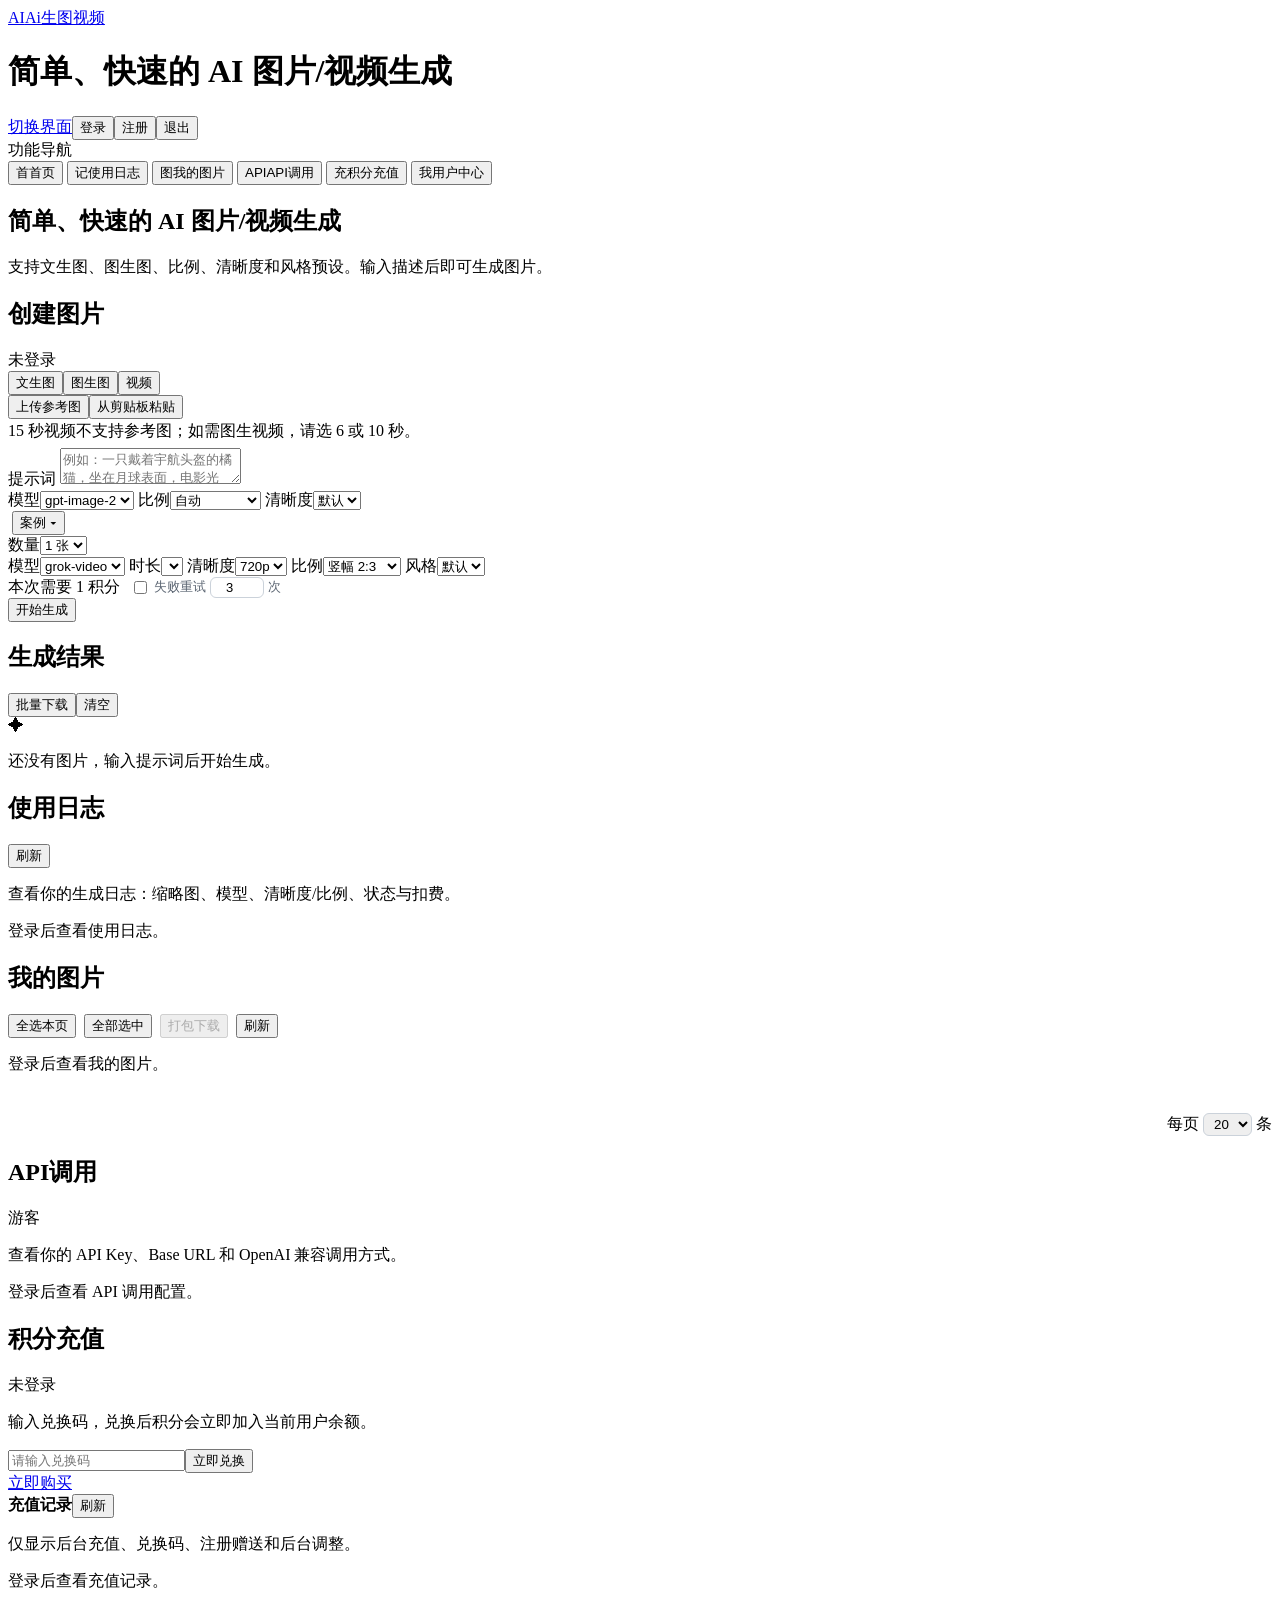
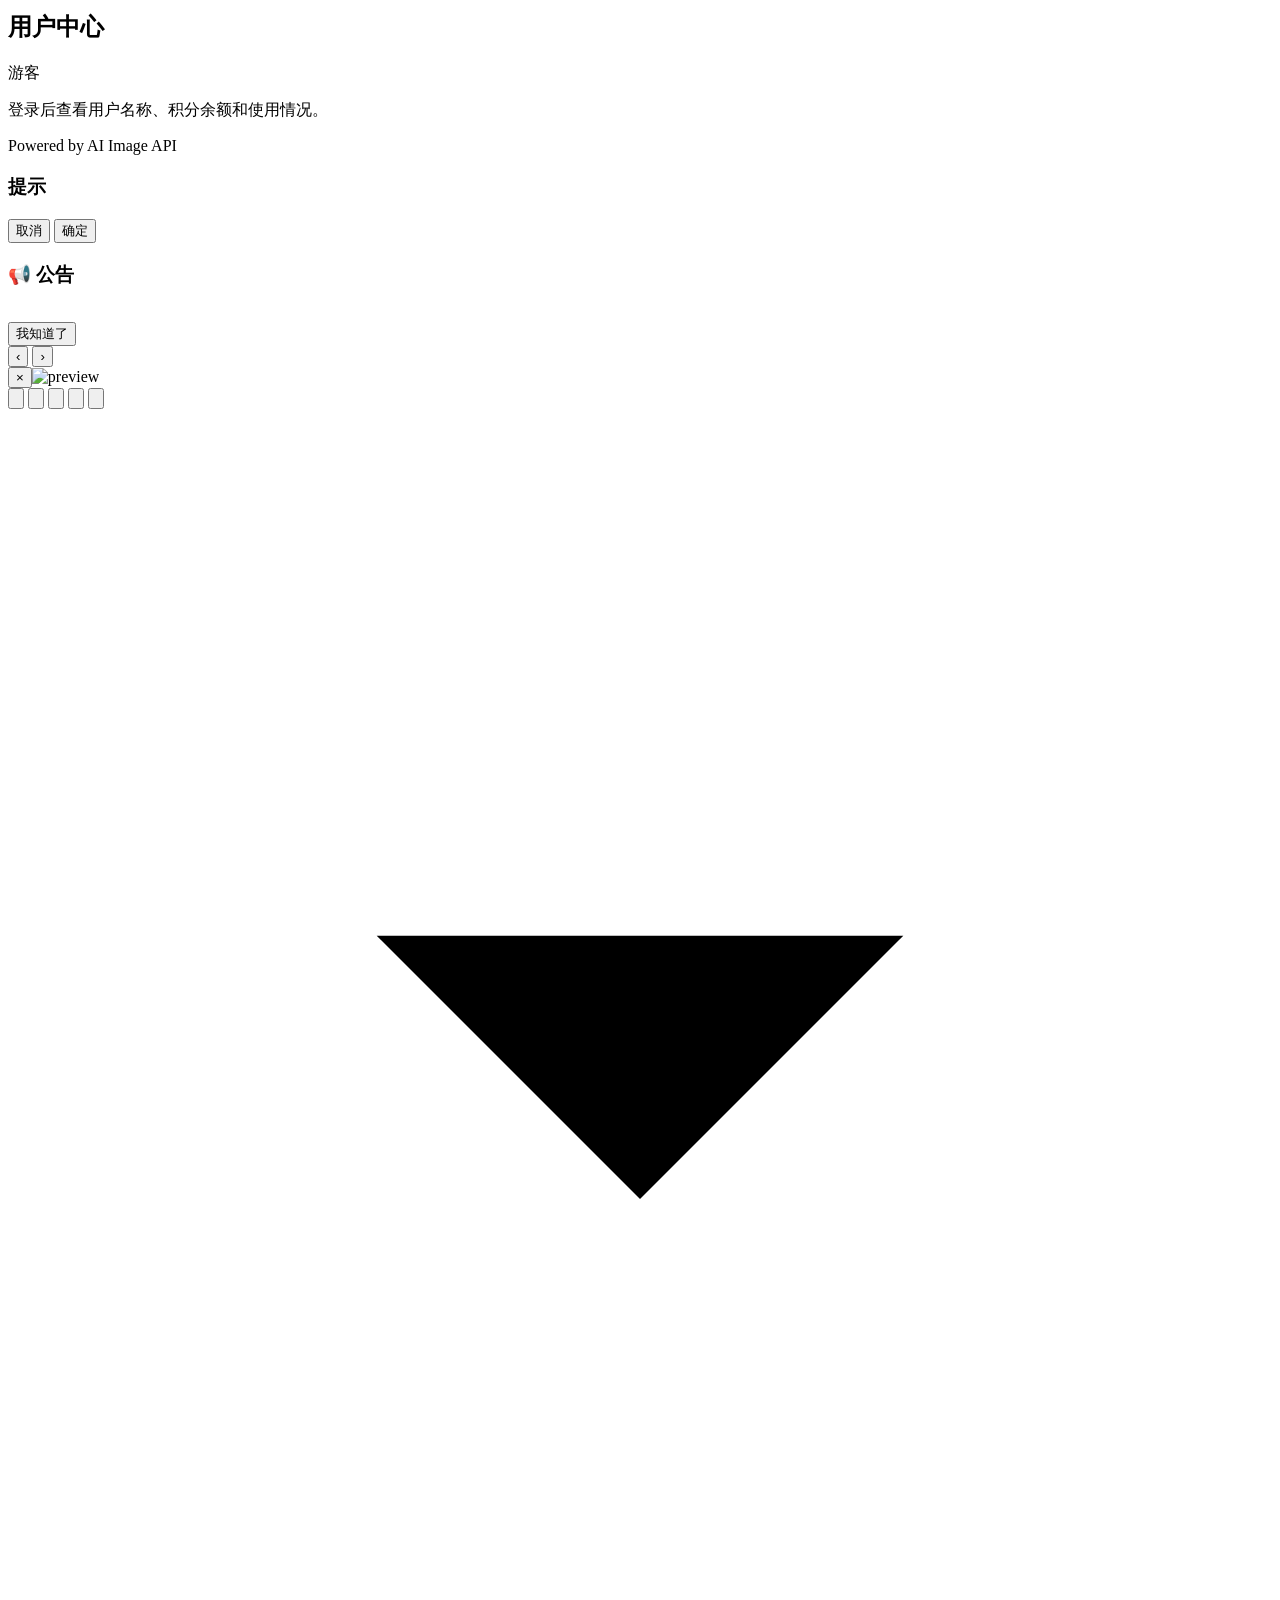
==== classic-web/index.html @ 53b7fac9 "chore(web): refresh portal asset version" ====
<!DOCTYPE html>
<html lang="zh-CN">
<head>
  <meta charset="UTF-8" />
  <meta name="viewport" content="width=device-width, initial-scale=1.0" />
  <title>Ai生图视频</title>
  <link rel="stylesheet" href="/assets/app.css?v=i2a-20260713l" />
</head>
<body>
  <div id="app">
    <header class="header">
      <div class="header-container">
        <a class="brand" href="/" aria-label="Ai生图视频"><span class="brand-logo">AI</span><span class="brand-text">Ai生图视频</span></a>
        <h1 class="header-title">简单、快速的 AI 图片/视频生成</h1>
        <nav class="nav"><a class="nav-btn" href="/new/" title="切换新版界面">切换界面</a><button id="loginBtn" class="nav-btn">&#30331;&#24405;</button><button id="registerBtn" class="nav-btn">&#27880;&#20876;</button><button id="logoutBtn" class="nav-btn hidden">&#36864;&#20986;</button></nav>
      </div>
    </header>

    <main class="app-shell">
      <aside class="side-nav" aria-label="&#21151;&#33021;&#23548;&#33322;">
        <div class="side-title">&#21151;&#33021;&#23548;&#33322;</div>
        <button class="side-item active" type="button" data-page="home" data-nav-target="createPanel"><span class="side-icon">&#39318;</span><span>&#39318;&#39029;</span></button>
        <button class="side-item" type="button" data-page="history" data-nav-action="history" data-nav-target="historyPanel"><span class="side-icon">记</span><span>使用日志</span></button>
        <button class="side-item" type="button" data-page="myimages" data-nav-action="myimages" data-nav-target="myImagesPanel"><span class="side-icon">图</span><span>我的图片</span></button>
        <button class="side-item" type="button" data-page="api" data-nav-action="api" data-nav-target="apiPanel"><span class="side-icon">API</span><span>API调用</span></button>
        <button class="side-item" type="button" data-page="recharge" data-nav-action="recharge" data-nav-target="rechargePanel"><span class="side-icon">&#20805;</span><span>&#31215;&#20998;&#20805;&#20540;</span></button>
        <button class="side-item" type="button" data-page="user" data-nav-action="user" data-nav-target="userPanel"><span class="side-icon">&#25105;</span><span>&#29992;&#25143;&#20013;&#24515;</span></button>
      </aside>
      <div class="container main-content">
        <section class="hero">
          <h1>简单、快速的 AI 图片/视频生成</h1>
          <p class="subtitle">&#25903;&#25345;&#25991;&#29983;&#22270;&#12289;&#22270;&#29983;&#22270;&#12289;&#27604;&#20363;&#12289;&#28165;&#26224;&#24230;&#21644;&#39118;&#26684;&#39044;&#35774;&#12290;&#36755;&#20837;&#25551;&#36848;&#21518;&#21363;&#21487;&#29983;&#25104;&#22270;&#29255;&#12290;</p>
        </section>

        <section class="workspace">
          <div id="createPanel" class="panel create-panel">
            <div class="panel-title"><h2>&#21019;&#24314;&#22270;&#29255;</h2><span id="authState" class="pill muted">&#26410;&#30331;&#24405;</span></div>
            <div class="mode-tabs" role="tablist"><button id="textModeBtn" class="mode-tab active" type="button">&#25991;&#29983;&#22270;</button><button id="imageModeBtn" class="mode-tab" type="button">&#22270;&#29983;&#22270;</button><button id="videoModeBtn" class="mode-tab hidden" type="button">&#35270;&#39057;</button></div>
            <div id="imageUploadBox" class="upload-box hidden"><input id="imageInput" type="file" accept="image/*" multiple hidden /><button id="pickImageBtn" class="upload-btn" type="button">&#19978;&#20256;&#21442;&#32771;&#22270;</button><button id="pasteImageBtn" class="upload-btn" type="button">&#20174;&#21098;&#36148;&#26495;&#31896;&#36148;</button><div id="referenceList" class="reference-list"></div></div>
            <p id="vidRefHint" class="muted-text hidden" style="margin:2px 0 6px">15 秒视频不支持参考图；如需图生视频，请选 6 或 10 秒。</p>
            <label class="field-label" for="promptInput">&#25552;&#31034;&#35789;</label>
            <textarea id="promptInput" class="prompt" placeholder="&#20363;&#22914;&#65306;&#19968;&#21482;&#25140;&#30528;&#23431;&#33322;&#22836;&#30420;&#30340;&#27224;&#29483;&#65292;&#22352;&#22312;&#26376;&#29699;&#34920;&#38754;&#65292;&#30005;&#24433;&#20809;&#25928;&#65292;&#39640;&#32454;&#33410;"></textarea>
            <div class="controls" id="imageControls">
              <label class="control"><span>&#27169;&#22411;</span><select id="modelSelect"><option value="gpt-image-2">gpt-image-2</option></select></label>
              <label class="control"><span>&#27604;&#20363;</span><select id="sizeSelect"><option value="">&#33258;&#21160;</option><option value="1:1">&#26041;&#24418; 1:1</option><option value="3:4">&#31446;&#29256; 3:4</option><option value="9:16">&#25925;&#20107;&#29256; 9:16</option><option value="4:3">&#27178;&#29256; 4:3</option><option value="16:9">&#23485;&#23631; 16:9</option></select></label>
              <label class="control"><span>&#28165;&#26224;&#24230;</span><select id="qualitySelect"><option value="low">&#40664;&#35748;</option><option value="medium">&#39640;&#28165;</option><option value="high">&#36229;&#28165;</option></select></label>
              <div class="control case-control"><span>&nbsp;</span><button id="presetToggleBtn" class="quick-btn" type="button">&#26696;&#20363; &#9662;</button><div id="presetPopover" class="preset-popover hidden"><div id="presetList" class="preset-list"></div></div></div>
              <label class="control"><span>&#25968;&#37327;</span><select id="countSelect"><option value="1">1 &#24352;</option><option value="2">2 &#24352;</option><option value="3">3 &#24352;</option><option value="4">4 &#24352;</option></select></label>
            </div>
            <div class="controls hidden" id="videoControls">
              <label class="control"><span>&#27169;&#22411;</span><select id="videoModelSelect"><option value="grok-video">grok-video</option></select></label>
              <label class="control"><span>&#26102;&#38271;</span><select id="vidSeconds"></select></label>
              <label class="control"><span>&#28165;&#26224;&#24230;</span><select id="vidResolution"><option value="720p">720p</option></select></label>
              <label class="control"><span>&#27604;&#20363;</span><select id="vidOrient"><option value="1024x1792">&#31446;&#24133; 2:3</option><option value="720x1280">&#31446;&#29256; 9:16</option><option value="1024x1024">&#26041;&#24418; 1:1</option><option value="1792x1024">&#27178;&#24133; 3:2</option><option value="1280x720">&#23485;&#23631; 16:9</option></select></label>
              <label class="control"><span>&#39118;&#26684;</span><select id="vidPreset"><option value="custom">&#40664;&#35748;</option><option value="fun">&#36259;&#21619;</option><option value="normal">&#24120;&#35268;</option><option value="spicy">&#22823;&#32966;</option></select></label>
            </div>
            <div class="generate-row"><div style="display:flex;align-items:center;gap:10px;flex-wrap:wrap;min-width:0"><span id="costHint" class="cost-hint">本次需要 1 积分</span><label id="autoRetry" title="生成失败时自动重试；提示词违规不会重试" style="display:inline-flex;align-items:center;gap:4px;font-size:13px;color:#5b6572;cursor:pointer;user-select:none;white-space:nowrap;margin-right:2px"><input type="checkbox" id="autoRetryToggle" style="cursor:pointer" /><span>失败重试</span><input type="number" id="autoRetryCount" value="3" min="1" max="20" style="width:44px;padding:2px 4px;border:1px solid #cbd2da;border-radius:6px;text-align:center;font-size:13px" />次</label></div><button id="generateBtn" class="primary-btn">&#24320;&#22987;&#29983;&#25104;</button></div><p id="message" class="message"></p>
          </div>
          <div id="outputPanel" class="panel output-panel"><div class="panel-title"><h2>&#29983;&#25104;&#32467;&#26524;</h2><div class="output-actions"><button id="selectModeBtn" class="link-btn">批量下载</button><button id="selectAllBtn" class="link-btn" hidden>&#20840;&#36873;</button><button id="downloadSelectedBtn" class="link-btn" hidden disabled>&#19979;&#36733;&#36873;&#20013;</button><button id="exitSelectBtn" class="link-btn" hidden>退出选择</button><button id="clearBtn" class="link-btn">&#28165;&#31354;</button></div></div><div id="outputList" class="output-list empty"><div class="empty-state"><div class="empty-icon">&#10022;</div><p>&#36824;&#27809;&#26377;&#22270;&#29255;&#65292;&#36755;&#20837;&#25552;&#31034;&#35789;&#21518;&#24320;&#22987;&#29983;&#25104;&#12290;</p></div></div></div>
        </section>

        <section class="info-panels">

          <div id="historyPanel" class="panel info-panel">
            <div class="panel-title"><h2>使用日志</h2><button id="refreshHistoryBtn" class="link-btn" type="button">刷新</button></div>
            <p class="muted-text">查看你的生成日志：缩略图、模型、清晰度/比例、状态与扣费。</p>
            <div id="historyList" class="history-list"><p class="muted-text">登录后查看使用日志。</p></div>
          </div>
          <div id="myImagesPanel" class="panel info-panel">
            <div class="panel-title"><h2>我的图片</h2><div class="myimg-actions" style="display:flex;gap:8px;flex-wrap:wrap"><button id="myImgSelPageBtn" class="link-btn" type="button">全选本页</button><button id="myImgSelAllBtn" class="link-btn" type="button">全部选中</button><button id="myImgClearBtn" class="link-btn" type="button" hidden>取消选择</button><button id="myImgDownloadBtn" class="link-btn" type="button" disabled>打包下载</button><button id="myImgRefreshBtn" class="link-btn" type="button">刷新</button></div></div>
            <p class="muted-text" id="myImgSummary">登录后查看我的图片。</p>
            <div id="myImgGrid" style="display:grid;grid-template-columns:repeat(auto-fill,minmax(120px,1fr));gap:10px;margin-top:8px"></div>
            <div id="myImgPager" style="display:flex;gap:8px;align-items:center;justify-content:center;margin-top:14px;flex-wrap:wrap"></div>
            <div style="display:flex;justify-content:flex-end;margin-top:8px"><label class="muted-text" style="display:inline-flex;align-items:center;gap:4px">每页<select id="myImgPageSize" style="padding:2px 6px;border:1px solid #cbd2da;border-radius:6px"><option value="15">15</option><option value="20" selected>20</option><option value="50">50</option></select>条</label></div>
          </div>
          <div id="apiPanel" class="panel info-panel">
            <div class="panel-title"><h2>API调用</h2><span id="apiRole" class="pill muted">游客</span></div>
            <p class="muted-text">查看你的 API Key、Base URL 和 OpenAI 兼容调用方式。</p>
            <div id="apiInfo" class="user-info"><p>登录后查看 API 调用配置。</p></div>
          </div>
          <div id="rechargePanel" class="panel info-panel">
            <div class="panel-title"><h2>&#31215;&#20998;&#20805;&#20540;</h2><span id="creditState" class="pill muted">&#26410;&#30331;&#24405;</span></div>
            <p class="muted-text">输入兑换码，兑换后积分会立即加入当前用户余额。</p>
            <div class="redeem-row"><input id="redeemCodeInput" class="text-input" placeholder="&#35831;&#36755;&#20837;&#20817;&#25442;&#30721;" autocomplete="off" /><button id="redeemBtn" class="primary-btn small" type="button">&#31435;&#21363;&#20817;&#25442;</button></div>
            <div class="purchase-row"><a id="purchaseBtn" class="secondary-btn purchase-btn hidden" href="#" target="_blank" rel="noopener">立即购买</a></div>
            <div class="recharge-record-card">
              <div class="recharge-record-head"><strong>充值记录</strong><button id="refreshRechargeHistoryBtn" class="link-btn" type="button">刷新</button></div>
              <p class="muted-text">仅显示后台充值、兑换码、注册赠送和后台调整。</p>
              <div id="rechargeHistoryList" class="history-list"><p class="muted-text">登录后查看充值记录。</p></div>
            </div>
            <p id="redeemMessage" class="message"></p>
          </div>
          <div id="userPanel" class="panel info-panel">
            <div class="panel-title"><h2>&#29992;&#25143;&#20013;&#24515;</h2><span id="userRole" class="pill muted">&#28216;&#23458;</span></div>
            <div id="userInfo" class="user-info"><p>&#30331;&#24405;&#21518;&#26597;&#30475;&#29992;&#25143;&#21517;&#31216;&#12289;&#31215;&#20998;&#20313;&#39069;&#21644;&#20351;&#29992;&#24773;&#20917;&#12290;</p></div>
          </div>
        </section>
      </div>
    </main>
    <footer class="footer">Powered by AI Image API</footer>
  </div>
  <dialog id="loginDialog" class="dialog"><form method="dialog" class="dialog-card auth-card">
    <div class="auth-tabs"><button id="loginTabBtn" class="auth-tab active" type="button">登录</button><button id="registerTabBtn" class="auth-tab" type="button">注册</button></div>
    <div id="loginPane" class="auth-pane"><h3>用户名密码登录</h3><p>使用注册时填写的用户名和密码登录。</p><input id="loginUsernameInput" type="text" placeholder="用户名" autocomplete="username" /><input id="loginPasswordInput" type="password" placeholder="密码" autocomplete="current-password" /></div>
    <div id="registerPane" class="auth-pane hidden"><input id="registerUsernameInput" type="text" placeholder="用户名（字母/数字/下划线）" autocomplete="username" /><input id="registerPasswordInput" type="password" placeholder="密码（至少 6 位）" autocomplete="new-password" /><input id="registerPasswordConfirmInput" type="password" placeholder="再次输入密码" autocomplete="new-password" /><div class="captcha-row"><input id="captchaAnswerInput" type="text" placeholder="验证码答案" autocomplete="off" /><button id="refreshCaptchaBtn" class="secondary-btn" type="button">刷新验证码</button></div><p id="captchaQuestion" class="captcha-question">验证码加载中...</p><p id="registerResult" class="register-result hidden"></p></div>
    <div class="dialog-actions"><p id="authInlineMsg" class="auth-inline-msg hidden"></p><button value="cancel" class="secondary-btn">取消</button><button id="saveKeyBtn" value="default" class="primary-btn small">登录</button><button id="registerSubmitBtn" type="button" class="primary-btn small hidden">注册</button></div>
  </form></dialog>
  <div id="centerModal" class="center-modal hidden" role="dialog" aria-modal="true" aria-labelledby="centerModalTitle">
    <div class="center-modal-card">
      <h3 id="centerModalTitle">提示</h3>
      <p id="centerModalMessage"></p>
      <div class="center-modal-actions">
        <button id="centerModalCancel" class="secondary-btn" type="button">取消</button>
        <button id="centerModalConfirm" class="primary-btn small" type="button">确定</button>
      </div>
    </div>
  </div>
  <div id="announceModal" class="center-modal hidden" role="dialog" aria-modal="true" aria-labelledby="announceModalTitle">
    <div class="center-modal-card">
      <h3 id="announceModalTitle">📢 公告</h3>
      <div id="announceModalBody" style="white-space:pre-wrap;word-break:break-word;max-height:50vh;overflow:auto;line-height:1.7;text-align:left;margin:10px 0 16px"></div>
      <div class="center-modal-actions">
        <button id="announceModalClose" class="primary-btn small" type="button">我知道了</button>
      </div>
    </div>
  </div>
  <div id="lightbox" class="lightbox hidden">
    <button id="prevImageBtn" class="nav-arrow nav-arrow-left" title="Previous" aria-label="Previous">&#8249;</button>
    <button id="nextImageBtn" class="nav-arrow nav-arrow-right" title="Next" aria-label="Next">&#8250;</button>
    <div class="lightbox-stage"><button id="closeLightbox" class="close-btn" title="&#20851;&#38381;" aria-label="&#20851;&#38381;">&times;</button><img id="lightboxImg" alt="preview" draggable="false" /></div>
    <div class="lightbox-toolbar" aria-label="&#22270;&#29255;&#24037;&#20855;&#26639;">
      <button id="zoomOutBtn" class="tool-btn" title="&#32553;&#23567;" aria-label="&#32553;&#23567;"><svg viewBox="0 0 24 24"><circle cx="10.5" cy="10.5" r="6.5"/><path d="M15.5 15.5 21 21"/><path d="M7.5 10.5h6"/></svg></button>
      <button id="zoomInBtn" class="tool-btn" title="&#25918;&#22823;" aria-label="&#25918;&#22823;"><svg viewBox="0 0 24 24"><circle cx="10.5" cy="10.5" r="6.5"/><path d="M15.5 15.5 21 21"/><path d="M7.5 10.5h6"/><path d="M10.5 7.5v6"/></svg></button>
      <button id="rotateLeftBtn" class="tool-btn" title="&#24038;&#26059;" aria-label="&#24038;&#26059;"><svg viewBox="0 0 24 24"><path d="M4 7v5h5"/><path d="M5.8 12A7 7 0 1 0 8 6.8"/></svg></button>
      <button id="rotateRightBtn" class="tool-btn" title="&#21491;&#26059;" aria-label="&#21491;&#26059;"><svg viewBox="0 0 24 24"><path d="M20 7v5h-5"/><path d="M18.2 12A7 7 0 1 1 16 6.8"/></svg></button>
      <button id="resetViewBtn" class="tool-btn" title="&#37325;&#32622;" aria-label="&#37325;&#32622;"><svg viewBox="0 0 24 24"><path d="M3 12a9 9 0 0 1 15.6-6.1"/><path d="M18.6 5.9V2.5"/><path d="M18.6 5.9h-3.4"/><path d="M21 12a9 9 0 0 1-15.6 6.1"/><path d="M5.4 18.1v3.4"/><path d="M5.4 18.1h3.4"/></svg></button>
      <a id="downloadLightbox" class="tool-btn" title="&#19979;&#36733;" aria-label="&#19979;&#36733;" download="ai-image.png"><svg viewBox="0 0 24 24"><path d="M12 3v12"/><path d="m7 10 5 5 5-5"/><path d="M5 21h14"/></svg></a>
    </div>
  </div>
  <script src="/assets/app.portal.js?v=i2a-20260717-credits" defer></script>
</body>
</html>
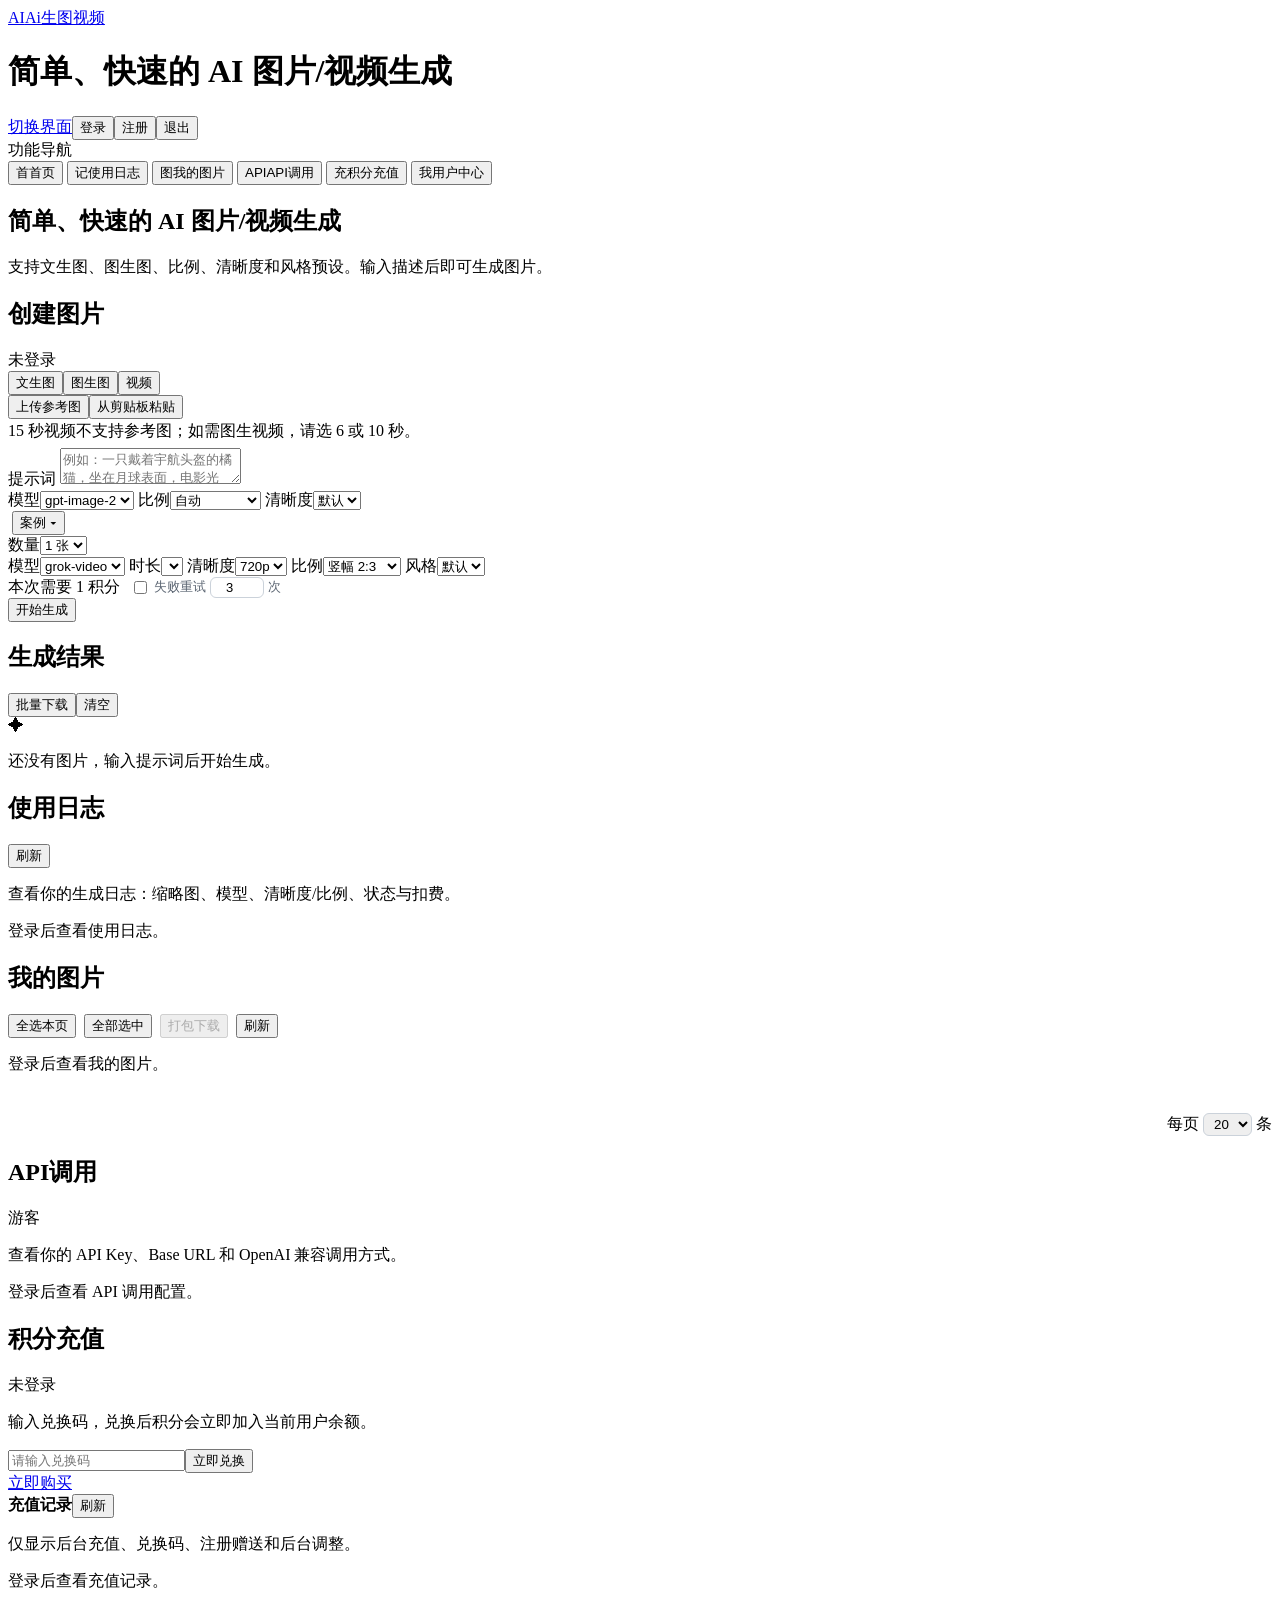
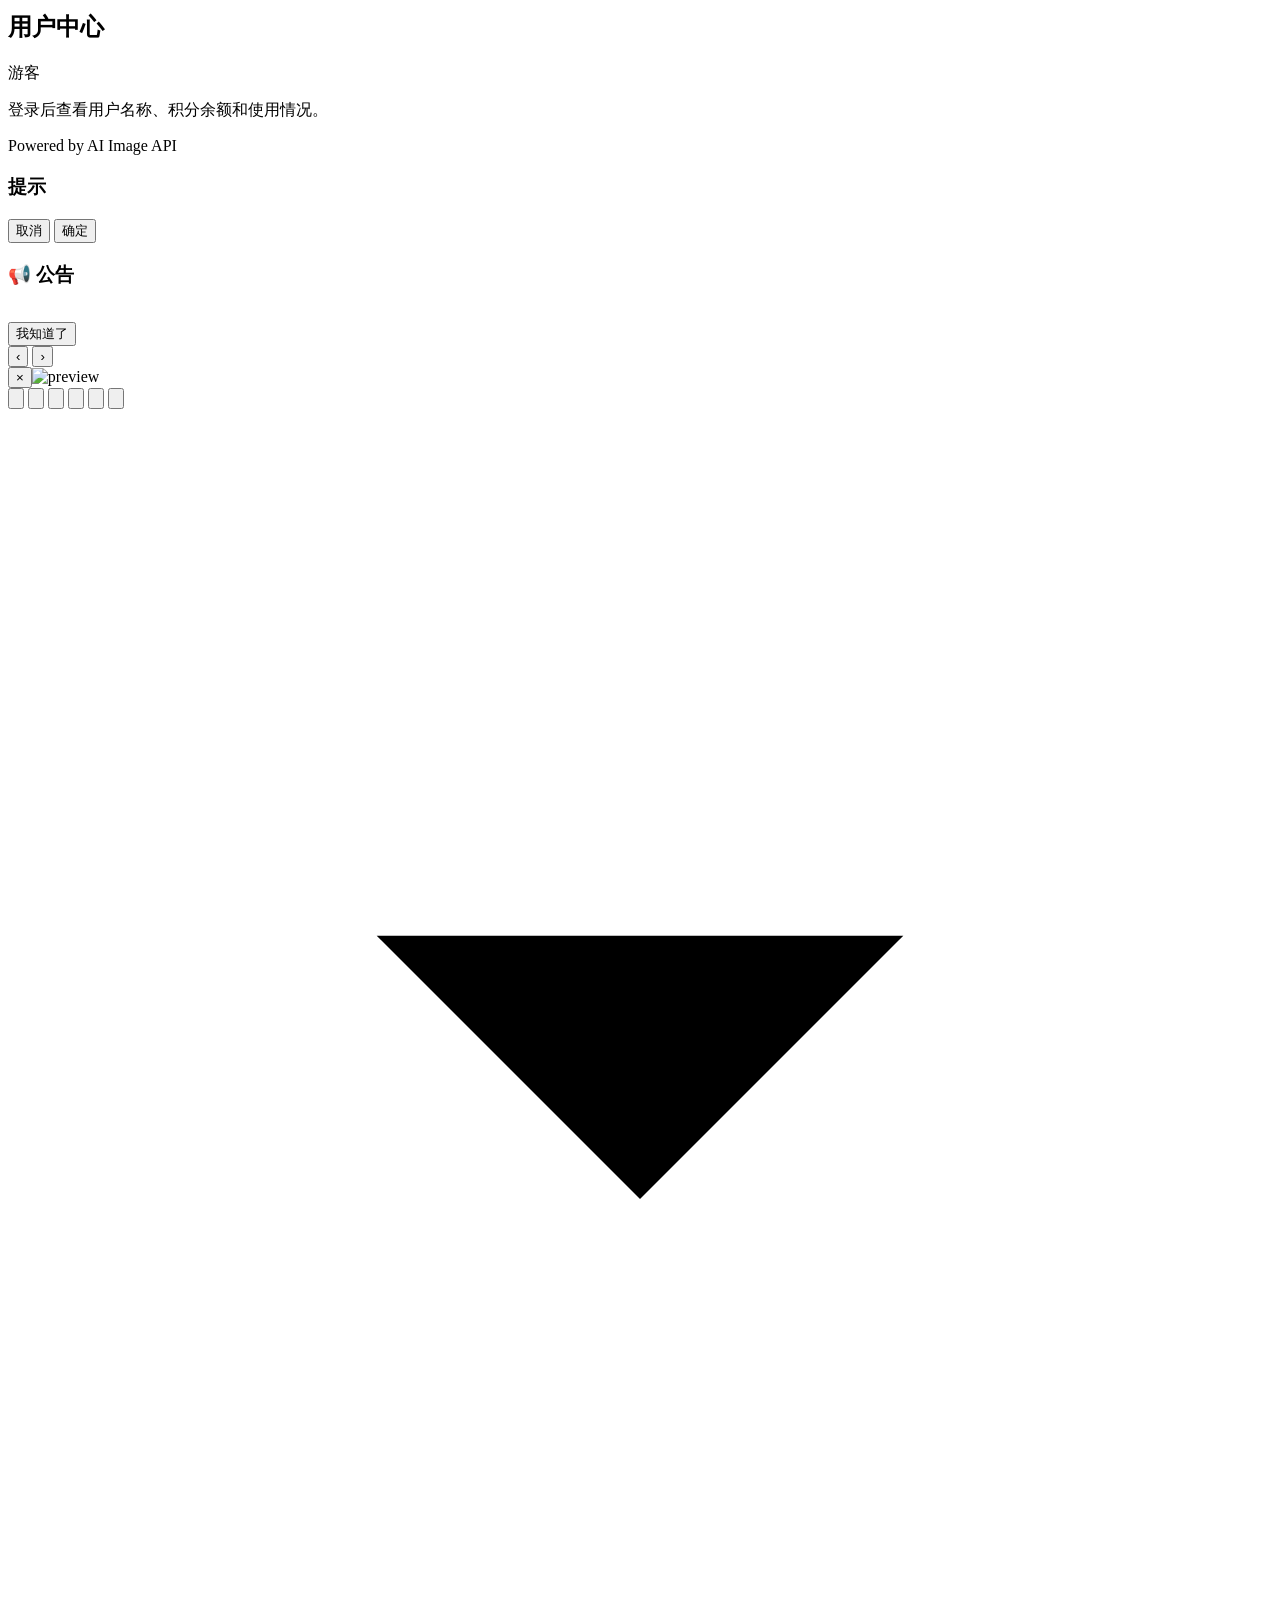
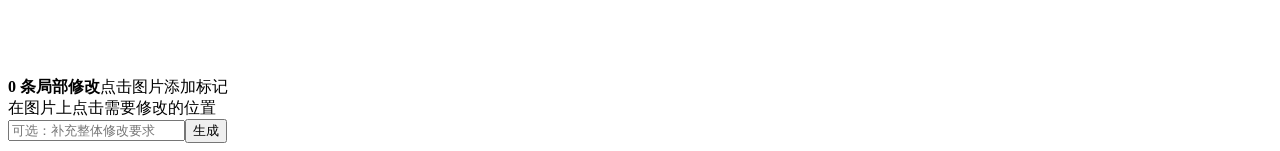
==== commit 35a760c8: "feat(frontend): add point-based image editing" ====
--- a/classic-web/index.html
+++ b/classic-web/index.html
@@ -127,8 +127,9 @@
   <div id="lightbox" class="lightbox hidden">
     <button id="prevImageBtn" class="nav-arrow nav-arrow-left" title="Previous" aria-label="Previous">&#8249;</button>
     <button id="nextImageBtn" class="nav-arrow nav-arrow-right" title="Next" aria-label="Next">&#8250;</button>
-    <div class="lightbox-stage"><button id="closeLightbox" class="close-btn" title="&#20851;&#38381;" aria-label="&#20851;&#38381;">&times;</button><img id="lightboxImg" alt="preview" draggable="false" /></div>
+    <div id="lightboxStage" class="lightbox-stage"><button id="closeLightbox" class="close-btn" title="&#20851;&#38381;" aria-label="&#20851;&#38381;">&times;</button><img id="lightboxImg" alt="preview" draggable="false" /><div id="pointEditLayer" class="point-edit-layer hidden" aria-label="&#28857;&#20301;&#32534;&#36753;&#21306;&#22495;"></div></div>
     <div class="lightbox-toolbar" aria-label="&#22270;&#29255;&#24037;&#20855;&#26639;">
+      <button id="pointEditBtn" class="tool-btn" title="&#23616;&#37096;&#32534;&#36753;" aria-label="&#23616;&#37096;&#32534;&#36753;"><svg viewBox="0 0 24 24"><path d="M12 20h9"/><path d="M16.5 3.5a2.12 2.12 0 0 1 3 3L7 19l-4 1 1-4Z"/></svg></button>
       <button id="zoomOutBtn" class="tool-btn" title="&#32553;&#23567;" aria-label="&#32553;&#23567;"><svg viewBox="0 0 24 24"><circle cx="10.5" cy="10.5" r="6.5"/><path d="M15.5 15.5 21 21"/><path d="M7.5 10.5h6"/></svg></button>
       <button id="zoomInBtn" class="tool-btn" title="&#25918;&#22823;" aria-label="&#25918;&#22823;"><svg viewBox="0 0 24 24"><circle cx="10.5" cy="10.5" r="6.5"/><path d="M15.5 15.5 21 21"/><path d="M7.5 10.5h6"/><path d="M10.5 7.5v6"/></svg></button>
       <button id="rotateLeftBtn" class="tool-btn" title="&#24038;&#26059;" aria-label="&#24038;&#26059;"><svg viewBox="0 0 24 24"><path d="M4 7v5h5"/><path d="M5.8 12A7 7 0 1 0 8 6.8"/></svg></button>
@@ -136,7 +137,12 @@
       <button id="resetViewBtn" class="tool-btn" title="&#37325;&#32622;" aria-label="&#37325;&#32622;"><svg viewBox="0 0 24 24"><path d="M3 12a9 9 0 0 1 15.6-6.1"/><path d="M18.6 5.9V2.5"/><path d="M18.6 5.9h-3.4"/><path d="M21 12a9 9 0 0 1-15.6 6.1"/><path d="M5.4 18.1v3.4"/><path d="M5.4 18.1h3.4"/></svg></button>
       <a id="downloadLightbox" class="tool-btn" title="&#19979;&#36733;" aria-label="&#19979;&#36733;" download="ai-image.png"><svg viewBox="0 0 24 24"><path d="M12 3v12"/><path d="m7 10 5 5 5-5"/><path d="M5 21h14"/></svg></a>
     </div>
+    <div id="pointEditPanel" class="point-edit-panel hidden">
+      <div class="point-edit-heading"><strong id="pointEditCount">0 &#26465;&#23616;&#37096;&#20462;&#25913;</strong><span>&#28857;&#20987;&#22270;&#29255;&#28155;&#21152;&#26631;&#35760;</span></div>
+      <div id="pointEditList" class="point-edit-list"><div class="point-edit-empty">&#22312;&#22270;&#29255;&#19978;&#28857;&#20987;&#38656;&#35201;&#20462;&#25913;&#30340;&#20301;&#32622;</div></div>
+      <div class="point-edit-compose"><input id="pointEditOverall" type="text" placeholder="&#21487;&#36873;&#65306;&#34917;&#20805;&#25972;&#20307;&#20462;&#25913;&#35201;&#27714;" /><button id="pointEditSubmit" type="button">&#29983;&#25104;</button></div>
+    </div>
   </div>
-  <script src="/assets/app.portal.js?v=i2a-20260717-credits" defer></script>
+  <script src="/assets/app.portal.js?v=i2a-20260722-point-edit" defer></script>
 </body>
 </html>
